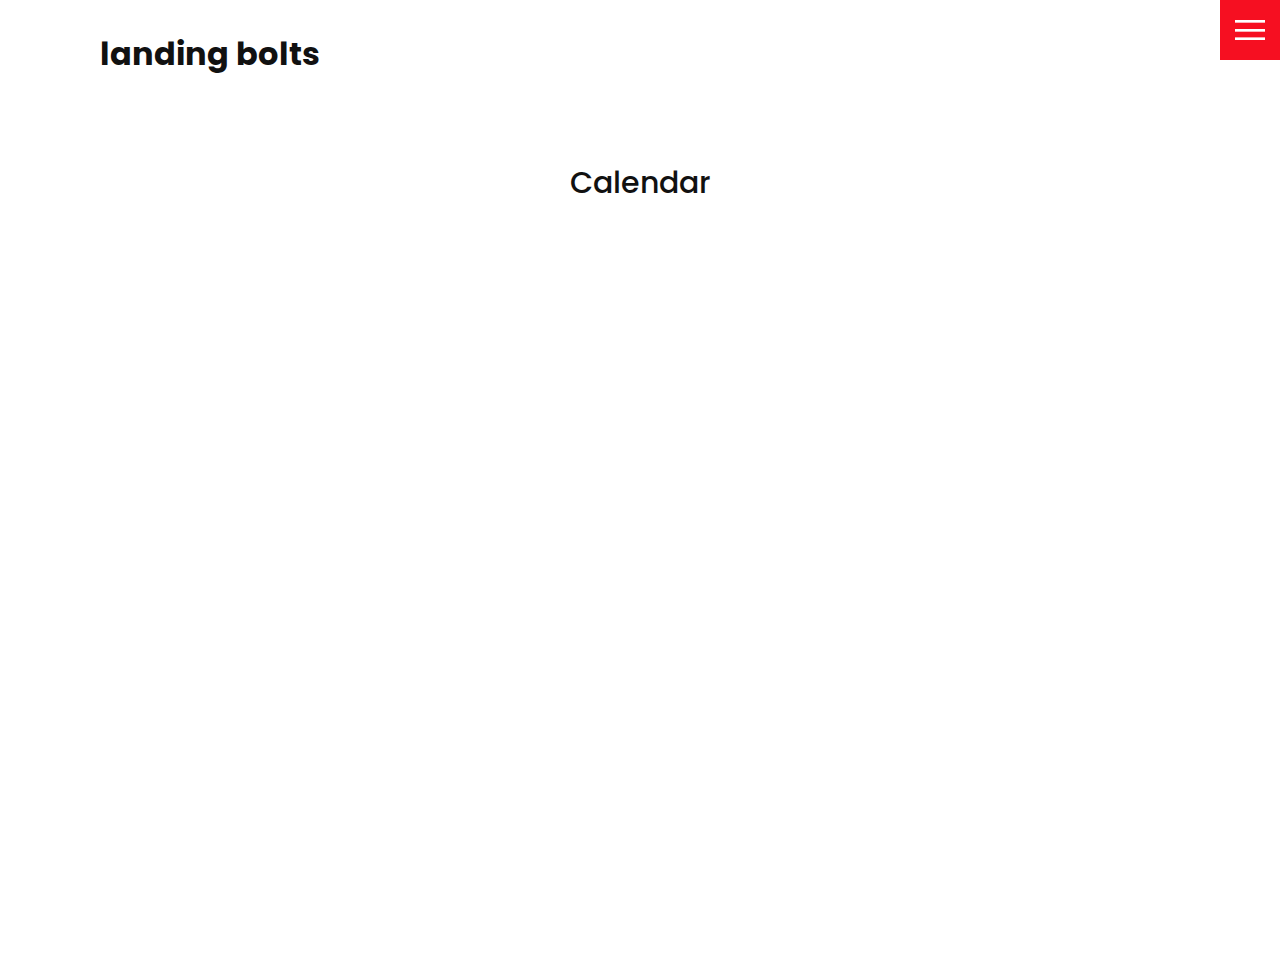
==== calendar.html @ 2d1af059 "added calendar" ====
<!DOCTYPE html>
<html lang="en">
  <head>
    <meta charset="UTF-8" />
    <meta http-equiv="X-UA-Compatible" content="IE=edge" />
    <meta name="viewport" content="width=device-width, initial-scale=1.0" />
    <link rel="stylesheet" href="css/style.css" />
    <title>landingbolts.ro - Calendar</title>
  </head>
  <body>
    <header>
      <div class="logo">landing bolts</div>
      <div class="toggle"></div>
      <div class="navigation">
        <ul>
          <li><a href="index.html">Home</a></li>
          <li><a href="services.html">Services</a></li>
          <li><a href="work.html">Work</a></li>
          <li><a href="contact.html">Contact</a></li>
          <li><a href="calendar.html">Calendar</a></li>
        </ul>
        <div class="social-bar">
          <ul>
            <li>
              <a href="https://facebook.com">
                <img src="images/facebook.png" target="_blank" alt="" />
              </a>
            </li>
            <li>
              <a href="https://twitter.com">
                <img src="images/twitter.png" target="_blank" alt="" />
              </a>
            </li>
            <li>
              <a href="https://instagram.com">
                <img src="images/instagram.png" target="_blank" alt="" />
              </a>
            </li>
          </ul>
          <a href="mailto:you@email.com" class="email-icon">
            <img src="images/email.png" alt="" />
          </a>
        </div>
      </div>
    </header>

    <section>
      <div class="title">
        <h1>Calendar</h1>
      </div>
      <div class="calendar">
        <iframe
          src="https://calendar.google.com/calendar/embed?height=800&wkst=2&ctz=America%2FPanama&showPrint=0&showTz=0&showTitle=0&src=ZHJhY292ZW5paUBnbWFpbC5jb20&src=ZW4ucGEjaG9saWRheUBncm91cC52LmNhbGVuZGFyLmdvb2dsZS5jb20&src=ZW4ucm9tYW5pYW4jaG9saWRheUBncm91cC52LmNhbGVuZGFyLmdvb2dsZS5jb20&color=%23039BE5&color=%230B8043&color=%230B8043"
          style="border-width:0"
          width="800"
          height="600"
          frameborder="0"
          scrolling="no"
        ></iframe>
      </div>
    </section>

    <script src="js/script.js"></script>
  </body>
</html>
---- css/style.css ----
@import url('https://fonts.googleapis.com/css?family=Poppins:200,300,400,500,600,700,800,900&display=swap');

:root {
  --primary-color: #f60f21;
  --secondary-color: #1b206e;
}

/* BASE STYLES */
* {
  box-sizing: border-box;
  margin: 0;
  padding: 0;
}

html,
body {
  font-family: 'Poppins', sans-serif;
  color: #111;
}

h1 {
  font-size: 30px;
  font-weight: 500;
}

p {
  margin: 20px 0 10px;
  font-size: 1.1rem;
}

section {
  display: flex;
  flex-direction: column;
  height: 100vh;
  align-items: center;
  padding: 100px;
  margin-top: 60px;
}

section.home {
  flex-direction: row;
  margin-top: 0;
}

/* BUTTON */
.btn {
  cursor: pointer;
  display: inline-block;
  background: var(--primary-color);
  color: #fff;
  text-decoration: none;
  padding: 10px 30px;
  margin: 20px 0;
  border: 0;
}

.btn:hover {
  transform: scale(0.98);
}

.logo {
  position: absolute;
  top: 30px;
  left: 100px;
  font-size: 2rem;
  font-weight: 700;
  z-index: 20;
}

/* TOGGLE */
.toggle {
  position: fixed;
  top: 0;
  right: 0;
  width: 60px;
  height: 60px;
  background: var(--primary-color) url(../images/menu.png);
  background-size: 30px;
  background-position: center;
  background-repeat: no-repeat;
  z-index: 20;
  cursor: pointer;
}

.toggle.active {
  background: var(--primary-color) url(../images/close.png);
  background-size: 25px;
  background-position: center;
  background-repeat: no-repeat;
}

/* NAVIGATION */
.navigation {
  position: fixed;
  top: 0;
  left: 100%;
  width: 100%;
  height: 100%;
  background-color: #fff;
  z-index: 15;
  display: flex;
  justify-content: center;
  align-items: center;
}

.navigation.active {
  left: 0;
}

.navigation ul {
  position: relative;
}

.navigation ul li {
  position: relative;
  list-style: none;
  text-align: center;
}

.navigation ul li a {
  font-size: 2.2rem;
  color: #111;
  text-decoration: none;
  font-weight: 300;
}

.navigation ul li a:hover {
  color: var(--primary-color);
}

.navigation .social-bar {
  position: absolute;
  top: 0;
  left: 0;
  width: 60px;
  height: 100%;
  display: flex;
  justify-content: center;
  align-items: center;
}

.navigation .social-bar a {
  display: inline-block;
  transform: scale(0.5);
}

.navigation .email-icon {
  position: absolute;
  bottom: 20px;
  transform: scale(0.5);
}

/* HOMEPAGE */
.home-content {
  position: relative;
  z-index: 10;
  max-width: 600px;
}

.home-img {
  position: absolute;
  bottom: 0;
  right: 0;
  height: 110%;
}

/* SERVICES PAGE */
.services {
  margin-top: 40px;
  display: grid;
  grid-template-columns: repeat(3, 1fr);
  gap: 40px;
  text-align: center;
}

.services .service {
  padding: 30px;
}

.services .service:hover {
  box-shadow: 0 10px 30px rgba(0, 0, 0, 0.1);
}

.services .service h2 {
  font-size: 24px;
  font-weight: 500;
  margin-top: 20px;
  color: var(--secondary-color);
}

.services .service .icon img {
  max-width: 100px;
}

/* WORK PAGE */
.portfolio {
  display: flex;
  flex-wrap: wrap;
  justify-content: center;
  margin-top: 20px;
}

.portfolio .item {
  position: relative;
  width: 300px;
  height: 300px;
  margin: 5px;
}

.portfolio .item img {
  width: 100%;
  height: 100%;
}

.portfolio .item .action {
  position: absolute;
  top: 0;
  left: 0;
  width: 100%;
  height: 100%;
  background: rgba(0, 0, 0, 0.8);
  display: flex;
  justify-content: center;
  align-items: center;
  opacity: 0;
  transition: 0.5s;
}

.portfolio .item:hover .action {
  opacity: 1;
}

.portfolio .item .action a {
  display: inline-block;  
  color: #fff;
  text-decoration: none;
  border: 1px solid #fff;
  padding: 5px 15px;
}

/* CONTACT */
.contact {
  position: relative;
  width: 100%;
  margin-top: 50px;
  display: flex;
  justify-content: space-between;
  align-items: flex-start;
}

.contact-form {
  position: relative;
  background: #f9f9f9;
  width: calc(100% - 400px);
  padding: 60px 40px 20px;
}

.contact-form form {
  width: 100%;
}

.contact-form .row {
  width: 100%;
  display: flex;
}

.contact-form .input50 {
  width: 50%;
  margin: 0 10px;
}

.contact-form .input100 {
  width: 100%;
  margin: 0 10px;
}

.contact-form .row input,
.contact-form .row textarea {
  position: relative;
  border: 1px solid rgba(0, 0, 0, 0.2);
  color: #111;
  background: transparent;
  width: 100%;
  padding: 10px;
  outline: none;
  font-size: 16px;
  font-weight: 300;
  margin: 10px 0;
  resize: none;
}

.contact-form .row textarea {
  height: 150px;
}

.contact-form .row input[type='submit'] {
  background-color: var(--secondary-color);
  color: #fff;
  margin: 0;
  text-transform: uppercase;
  letter-spacing: 2px;
  font-weight: 300;
  border: 0;
  cursor: pointer;
}

.contact-info {
  width: 350px;
  background: #f9f9f9;
  padding: 60px 40px 20px;
}

.contact-info .info-box {
  display: flex;
  align-items: flex-start;
  margin-bottom: 40px;
}

.contact-info .info-box .contact-icon {
  width: 20px;
  margin-right: 40px;
}

.contact-info .info-box .details h4 {
  color: var(--secondary-color);
}

.contact-info .info-box .details p,
.contact-info .info-box .details a {
  color: #111;
}

@media (max-width: 1068px) {
  .home-img {
    display: none;
  }

  .logo {
    top: 10px;
    left: 40px;
    font-size: 1.5rem;
  }

  section {
    padding: 100px 40px;
  }

  .navigation ul li a {
    font-size: 2rem;
  }

  .services {
    grid-template-columns: repeat(2, 1fr);
  }

  .contact {
    flex-direction: column;
  }

  .contact-form {
    width: 100%;
    padding: 30px 30px 20px;
  }

  .contact-form .row {
    flex-direction: column;
  }

  .contact-form .input50,
  .contact-form .input100 {
    width: 100%;
    margin: 0;
  }

  .contact-info {
    width: 100%;
    margin-top: 20px;
    padding: 30px 30px 20px;
  }
}

@media (max-width: 768px) {
  .services {
    grid-template-columns: 1fr;
  }

  .services .service {
    box-shadow: 0 10px 30px rgba(0, 0, 0, 0.1);
  }
}

/* CALENDAR */
/* For tablets and smaller laptops */
@media (max-width: 1024px) {
  .calendar iframe {
    max-width: 800px; /* Adjust as needed */
    height: 700px; /* Adjust as needed */
  }
}

/* For mobile phones */
@media (max-width: 768px) {
  .calendar iframe {
    max-width: 100%;
    height: 400px; /* Adjust as needed */
  }
}
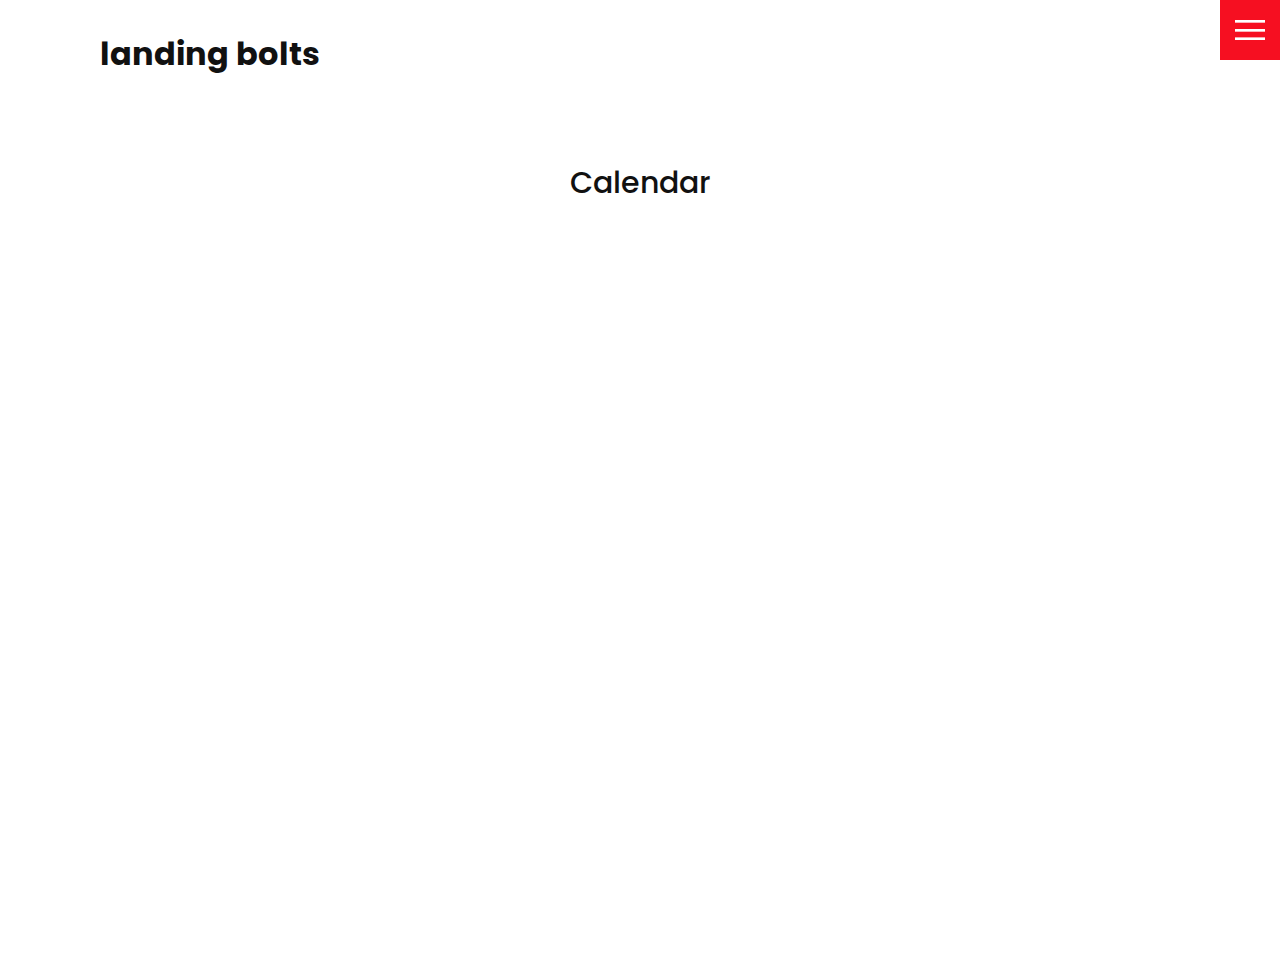
==== commit e78e1171: "adjsut calendar size on desktop" ====
--- a/calendar.html
+++ b/calendar.html
@@ -50,10 +50,10 @@
       </div>
       <div class="calendar">
         <iframe
-          src="https://calendar.google.com/calendar/embed?height=800&wkst=2&ctz=America%2FPanama&showPrint=0&showTz=0&showTitle=0&src=ZHJhY292ZW5paUBnbWFpbC5jb20&src=ZW4ucGEjaG9saWRheUBncm91cC52LmNhbGVuZGFyLmdvb2dsZS5jb20&src=ZW4ucm9tYW5pYW4jaG9saWRheUBncm91cC52LmNhbGVuZGFyLmdvb2dsZS5jb20&color=%23039BE5&color=%230B8043&color=%230B8043"
+          src="https://calendar.google.com/calendar/embed?height=900&wkst=2&ctz=America%2FPanama&showPrint=0&showTz=0&showTitle=0&src=ZHJhY292ZW5paUBnbWFpbC5jb20&src=ZW4ucGEjaG9saWRheUBncm91cC52LmNhbGVuZGFyLmdvb2dsZS5jb20&src=ZW4ucm9tYW5pYW4jaG9saWRheUBncm91cC52LmNhbGVuZGFyLmdvb2dsZS5jb20&color=%23039BE5&color=%230B8043&color=%230B8043"
           style="border-width:0"
-          width="800"
-          height="600"
+          width="1300"
+          height="750"
           frameborder="0"
           scrolling="no"
         ></iframe>
--- a/css/style.css
+++ b/css/style.css
@@ -390,10 +390,11 @@
 }
 
 /* CALENDAR */
+
 /* For tablets and smaller laptops */
 @media (max-width: 1024px) {
   .calendar iframe {
-    max-width: 800px; /* Adjust as needed */
+    max-width: 100%; /* Adjust as needed */
     height: 700px; /* Adjust as needed */
   }
 }
@@ -402,6 +403,6 @@
 @media (max-width: 768px) {
   .calendar iframe {
     max-width: 100%;
-    height: 400px; /* Adjust as needed */
+    height: 500px; /* Adjust as needed */
   }
 }